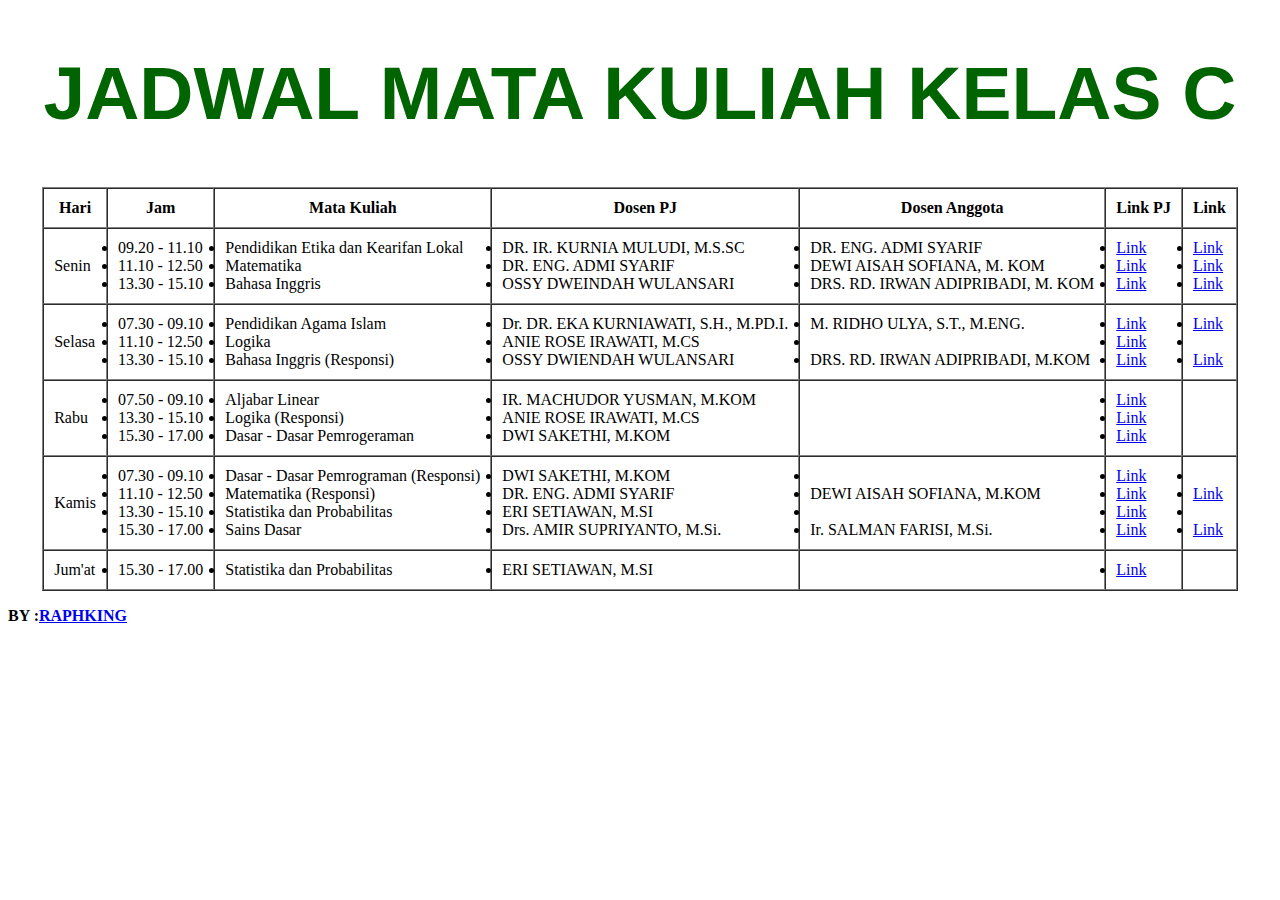
==== JadwalKelasC.html @ 89872905 "Add files via upload" ====
<!DOCTYPE html>
<html>
<head>
	<meta charset="utf-8">
	<title>JADWAL</title>
	<style>
		h1 {
			color: darkgreen;
			font-family: arial;
			font-size: 75px;
			text-align: center;
		}
	</style>
</head>
<body>

<h1>JADWAL MATA KULIAH KELAS C</h1>

<table align="center" border="1" cellspacing="0" cellpadding="10">
	<thead>
		<th>Hari</th>
		<th>Jam</th>
		<th>Mata Kuliah</th>
		<th>Dosen PJ</th>
		<th>Dosen Anggota</th>
		<th>Link PJ</th>
		<th>Link</th>
	</thead>
	<tbody>
		<tr>
			<td>Senin</td>
			<td>
				<li>09.20 - 11.10</li>
				<li>11.10 -	12.50</li>
				<li>13.30 - 15.10</li>
			</td>
			<td>
				<li>Pendidikan Etika dan Kearifan Lokal</li>
				<li>Matematika</li>
				<li>Bahasa Inggris</li>
			</td>
			<td>
				<li>DR. IR. KURNIA MULUDI, M.S.SC</li>
				<li>DR. ENG. ADMI SYARIF</li>
				<li>OSSY DWEINDAH WULANSARI</li>
			</td>
			<td>
				<li>DR. ENG. ADMI SYARIF</li>
				<li>DEWI AISAH SOFIANA, M. KOM</li>
				<li>DRS. RD. IRWAN ADIPRIBADI, M. KOM</li>
			</td>
			<td>
				<li><a href="https://meet.google.com/cbi-ajfz-dct">Link</a></li>
				<li><a href="https://meet.google.com/vta-tctb-qdb">Link</a></li>
				<li><a href="https://meet.google.com/eej-scye-nbn">Link</a></li>
			</td>
			<td>
				<li><a href="http://meet.google.com/vta-tctb-qdb">Link</a></li>
				<li><a href="https://meet.google.com/jji-jwqz-vfp">Link</a></li>
				<li><a href="http://meet.google.com/ntd-qobt-wrc">Link</a></li>
			</td>
		</tr>
		<tr>
			<td>Selasa</td>
			<td>
				<li>07.30 - 09.10</li>
				<li>11.10 - 12.50</li>
				<li>13.30 - 15.10</li>
			</td>
			<td>
				<li>Pendidikan Agama Islam</li>
				<li>Logika</li>
				<li>Bahasa Inggris (Responsi)</li>
			</td>
			<td>
				<li>Dr. DR. EKA KURNIAWATI, S.H., M.PD.I.</li>
				<li>ANIE ROSE IRAWATI, M.CS</li>
				<li>OSSY DWIENDAH WULANSARI</li>
			</td>
			<td>
				<li>M. RIDHO ULYA, S.T., M.ENG.</li>
				<li></li>
				<li>DRS. RD. IRWAN ADIPRIBADI, M.KOM</li>
			</td>
			<td>
				<li><a href="https://meet.google.com/xmo-bwfh-dee">Link</a></li>
				<li><a href="https://meet.google.com/jbo-uzkk-uxx">Link</a></li>
				<li><a href="https://meet.google.com/vcw-tazz-jux">Link</a></li>
			</td>
			<td>
				<li><a href="https://meet.google.com/igb-fimn-qqc">Link</a></li>
				<li><a href=""></a></li>
				<li><a href="http://meet.google.com/ntd-qobt-wrc">Link</a></li>
			</td>
		</tr>
		<tr>
			<td>Rabu</td>
			<td>
				<li>07.50 - 09.10</li>
				<li>13.30 - 15.10</li>
				<li>15.30 - 17.00</li>
			</td>
			<td>
				<li>Aljabar Linear</li>
				<li>Logika (Responsi)</li>
				<li>Dasar - Dasar Pemrogeraman</li>
			</td>
			<td>
				<li>IR. MACHUDOR YUSMAN, M.KOM</li>
				<li>ANIE ROSE IRAWATI, M.CS</li>
				<li>DWI SAKETHI, M.KOM</li>
			</td>
			<td>
				
			</td>
			<td>
				<li><a href="https://meet.google.com/ftb-cuip-dgz">Link</a></li>
				<li><a href="https://meet.google.com/swg-zdpx-qyz">Link</a></li>
				<li><a href="https://meet.google.com/ecr-cjtu-gua">Link</a></li>
			</td>
			<td>
				
			</td>
		</tr>

		<tr>
			<td>Kamis</td>
			<td>
				<li>07.30 - 09.10</li>
				<li>11.10 - 12.50</li>
				<li>13.30 - 15.10</li>
				<li>15.30 -	17.00</li>
			</td>
			<td>
				<li>Dasar - Dasar Pemrograman (Responsi)</li>
				<li>Matematika (Responsi)</li>
				<li>Statistika dan Probabilitas</li>
				<li>Sains Dasar</li>
			</td>
			<td>
				<li>DWI SAKETHI, M.KOM</li>
				<li>DR. ENG. ADMI SYARIF</li>
				<li>ERI SETIAWAN, M.SI</li>
				<li>Drs. AMIR SUPRIYANTO, M.Si.</li>
			</td>
			<td>
				<li></li>
				<li>DEWI AISAH SOFIANA, M.KOM</li>
				<li></li>
				<li>Ir. SALMAN FARISI, M.Si.</li>
			</td>
			<td>
				<li><a href="https://meet.google.com/tum-xios-kvu">Link</a></li>
				<li><a href="https://meet.google.com/fnv-odet-nav">Link</a></li>
				<li><a href="https://meet.google.com/lookup/a2cwauowr5?authuser=0&hs=179 ">Link</a></li>
				<li><a href="https://meet.google.com/ahp-cawj-nco">Link</a></li>
			</td>
			<td>
				<li></li>
				<li><a href="https://meet.google.com/jji-jwqz-vfp">Link</a></li>
				<li></li>
				<li><a href="https://meet.google.com/egs-qwzr-buy">Link</a></li>
			</td>
		</tr>
		<tr>
			<td>Jum'at</td>
			<td>
				<li>15.30 - 17.00</li>
			</td>
			<td>
				<li>Statistika dan Probabilitas</li>
			</td>
			<td>
				<li>ERI SETIAWAN, M.SI</li>
			</td>
			<td>
				
			</td>
			<td>
				<li><a href="https://meet.google.com/lookup/a2cwauowr5?authuser=0&hs=179 ">Link</a></li>
			</td>
			<td>
				
			</td>
		</tr>
	</tbody>
</table>
<p><b>BY :</b><a href="https://www.instagram.com/rafrmdhn"><b>RAPHKING</b></a></p>	

</body>
</html>
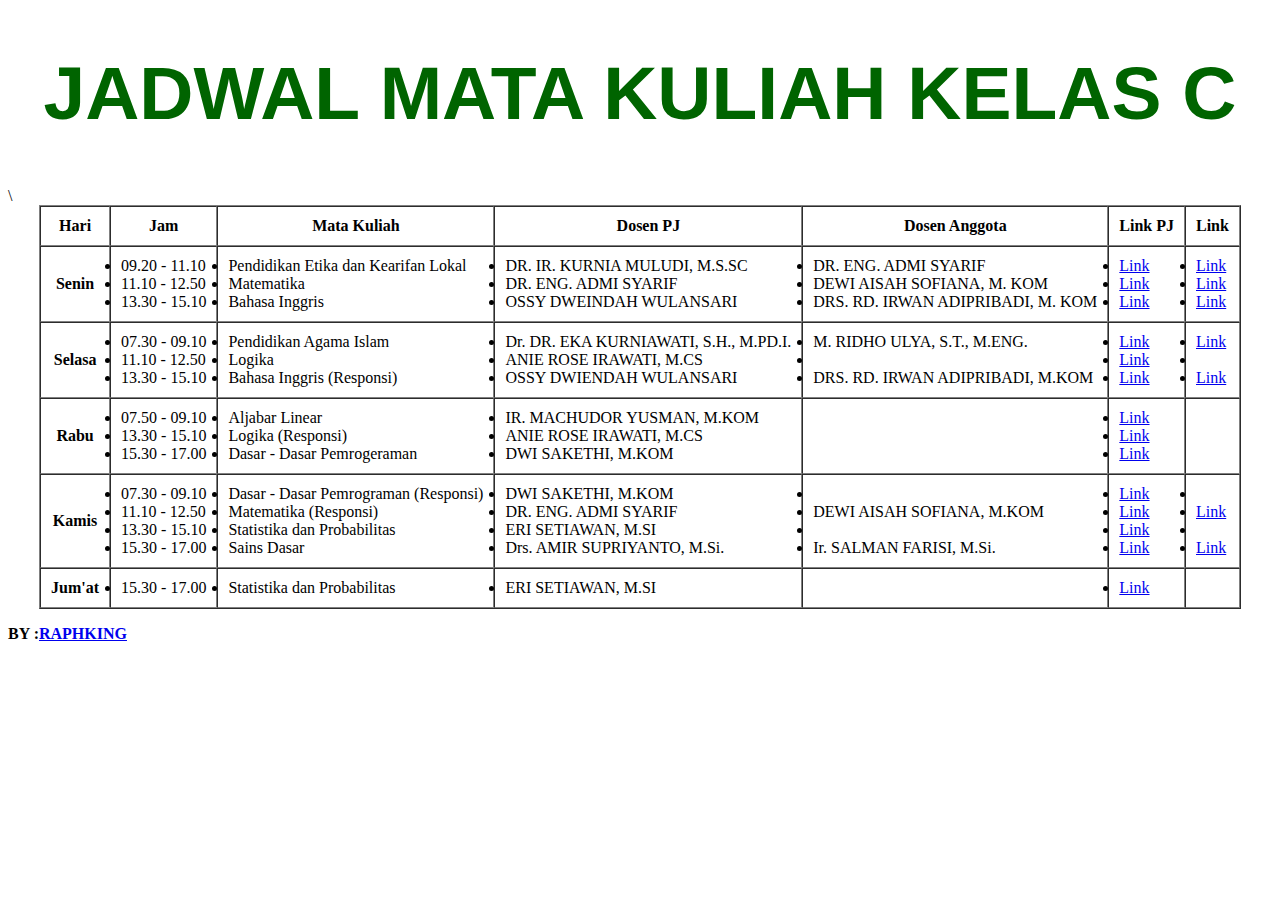
==== commit 7b5a4589: "Update JadwalKelasC.html" ====
--- a/JadwalKelasC.html
+++ b/JadwalKelasC.html
@@ -13,179 +13,184 @@
 	</style>
 </head>
 <body>
+<div class="container mt-5">
+	<div class="card">
+		<div class="card-header">
+			<h1>JADWAL MATA KULIAH KELAS C</h1>\
+		</div>
+			<div class="card-body">
+				<table align="center" border="1" cellspacing="0" cellpadding="10" 	class="table table-hover">
+					<thead>
+						<th scope="col">Hari</th>
+						<th scope="col">Jam</th>
+						<th scope="col">Mata Kuliah</th>
+						<th scope="col">Dosen PJ</th>
+						<th scope="col">Dosen Anggota</th>
+						<th scope="col">Link PJ</th>
+						<th scope="col">Link</th>
+					</thead>
+					<tbody class="text-center">
+						<tr>
+							<th scope="row">Senin</th>
+						<td>
+							<li>09.20 - 11.10</li>
+							<li>11.10 -	12.50</li>
+							<li>13.30 - 15.10</li>
+						</td>
+						<td>
+							<li>Pendidikan Etika dan Kearifan Lokal</li>
+							<li>Matematika</li>
+							<li>Bahasa Inggris</li>
+						</td>
+						<td>
+							<li>DR. IR. KURNIA MULUDI, M.S.SC</li>
+							<li>DR. ENG. ADMI SYARIF</li>
+							<li>OSSY DWEINDAH WULANSARI</li>
+						</td>
+						<td>
+							<li>DR. ENG. ADMI SYARIF</li>
+							<li>DEWI AISAH SOFIANA, M. KOM</li>
+							<li>DRS. RD. IRWAN ADIPRIBADI, M. KOM</li>
+						</td>
+						<td>
+							<li><a href="https://meet.google.com/cbi-ajfz-dct">Link</a></li>
+							<li><a href="https://meet.google.com/vta-tctb-qdb">Link</a></li>
+							<li><a href="https://meet.google.com/eej-scye-nbn">Link</a></li>
+						</td>
+						<td>
+							<li><a href="http://meet.google.com/vta-tctb-qdb">Link</a></li>
+							<li><a href="https://meet.google.com/jji-jwqz-vfp">Link</a></li>
+							<li><a href="http://meet.google.com/ntd-qobt-wrc">Link</a></li>
+						</td>
+					</tr>
+					<tr>
+						<th class="row">Selasa</th>
+						<td>
+							<li>07.30 - 09.10</li>
+							<li>11.10 - 12.50</li>
+							<li>13.30 - 15.10</li>
+						</td>
+						<td>
+							<li>Pendidikan Agama Islam</li>
+							<li>Logika</li>
+							<li>Bahasa Inggris (Responsi)</li>
+						</td>
+						<td>
+							<li>Dr. DR. EKA KURNIAWATI, S.H., M.PD.I.</li>
+							<li>ANIE ROSE IRAWATI, M.CS</li>
+							<li>OSSY DWIENDAH WULANSARI</li>
+						</td>
+						<td>
+							<li>M. RIDHO ULYA, S.T., M.ENG.</li>
+							<li></li>
+							<li>DRS. RD. IRWAN ADIPRIBADI, M.KOM</li>
+						</td>
+						<td>
+							<li><a href="https://meet.google.com/xmo-bwfh-dee">Link</a></li>
+							<li><a href="https://meet.google.com/jbo-uzkk-uxx">Link</a></li>
+							<li><a href="https://meet.google.com/vcw-tazz-jux">Link</a></li>
+						</td>
+						<td>
+							<li><a href="https://meet.google.com/igb-fimn-qqc">Link</a></li>
+							<li><a href=""></a></li>
+							<li><a href="http://meet.google.com/ntd-qobt-wrc">Link</a></li>
+						</td>
+					</tr>
+					<tr>
+						<th class="row">Rabu</th>
+						<td>
+							<li>07.50 - 09.10</li>
+							<li>13.30 - 15.10</li>
+							<li>15.30 - 17.00</li>
+						</td>
+						<td>
+							<li>Aljabar Linear</li>
+							<li>Logika (Responsi)</li>
+							<li>Dasar - Dasar Pemrogeraman</li>
+						</td>
+						<td>
+							<li>IR. MACHUDOR YUSMAN, M.KOM</li>
+							<li>ANIE ROSE IRAWATI, M.CS</li>
+							<li>DWI SAKETHI, M.KOM</li>
+						</td>
+						<td>
+							
+						</td>
+						<td>
+							<li><a href="https://meet.google.com/ftb-cuip-dgz">Link</a></li>
+							<li><a href="https://meet.google.com/swg-zdpx-qyz">Link</a></li>
+							<li><a href="https://meet.google.com/ecr-cjtu-gua">Link</a></li>
+						</td>
+						<td>
+							
+						</td>
+					</tr>
 
-<h1>JADWAL MATA KULIAH KELAS C</h1>
-
-<table align="center" border="1" cellspacing="0" cellpadding="10">
-	<thead>
-		<th>Hari</th>
-		<th>Jam</th>
-		<th>Mata Kuliah</th>
-		<th>Dosen PJ</th>
-		<th>Dosen Anggota</th>
-		<th>Link PJ</th>
-		<th>Link</th>
-	</thead>
-	<tbody>
-		<tr>
-			<td>Senin</td>
-			<td>
-				<li>09.20 - 11.10</li>
-				<li>11.10 -	12.50</li>
-				<li>13.30 - 15.10</li>
-			</td>
-			<td>
-				<li>Pendidikan Etika dan Kearifan Lokal</li>
-				<li>Matematika</li>
-				<li>Bahasa Inggris</li>
-			</td>
-			<td>
-				<li>DR. IR. KURNIA MULUDI, M.S.SC</li>
-				<li>DR. ENG. ADMI SYARIF</li>
-				<li>OSSY DWEINDAH WULANSARI</li>
-			</td>
-			<td>
-				<li>DR. ENG. ADMI SYARIF</li>
-				<li>DEWI AISAH SOFIANA, M. KOM</li>
-				<li>DRS. RD. IRWAN ADIPRIBADI, M. KOM</li>
-			</td>
-			<td>
-				<li><a href="https://meet.google.com/cbi-ajfz-dct">Link</a></li>
-				<li><a href="https://meet.google.com/vta-tctb-qdb">Link</a></li>
-				<li><a href="https://meet.google.com/eej-scye-nbn">Link</a></li>
-			</td>
-			<td>
-				<li><a href="http://meet.google.com/vta-tctb-qdb">Link</a></li>
-				<li><a href="https://meet.google.com/jji-jwqz-vfp">Link</a></li>
-				<li><a href="http://meet.google.com/ntd-qobt-wrc">Link</a></li>
-			</td>
-		</tr>
-		<tr>
-			<td>Selasa</td>
-			<td>
-				<li>07.30 - 09.10</li>
-				<li>11.10 - 12.50</li>
-				<li>13.30 - 15.10</li>
-			</td>
-			<td>
-				<li>Pendidikan Agama Islam</li>
-				<li>Logika</li>
-				<li>Bahasa Inggris (Responsi)</li>
-			</td>
-			<td>
-				<li>Dr. DR. EKA KURNIAWATI, S.H., M.PD.I.</li>
-				<li>ANIE ROSE IRAWATI, M.CS</li>
-				<li>OSSY DWIENDAH WULANSARI</li>
-			</td>
-			<td>
-				<li>M. RIDHO ULYA, S.T., M.ENG.</li>
-				<li></li>
-				<li>DRS. RD. IRWAN ADIPRIBADI, M.KOM</li>
-			</td>
-			<td>
-				<li><a href="https://meet.google.com/xmo-bwfh-dee">Link</a></li>
-				<li><a href="https://meet.google.com/jbo-uzkk-uxx">Link</a></li>
-				<li><a href="https://meet.google.com/vcw-tazz-jux">Link</a></li>
-			</td>
-			<td>
-				<li><a href="https://meet.google.com/igb-fimn-qqc">Link</a></li>
-				<li><a href=""></a></li>
-				<li><a href="http://meet.google.com/ntd-qobt-wrc">Link</a></li>
-			</td>
-		</tr>
-		<tr>
-			<td>Rabu</td>
-			<td>
-				<li>07.50 - 09.10</li>
-				<li>13.30 - 15.10</li>
-				<li>15.30 - 17.00</li>
-			</td>
-			<td>
-				<li>Aljabar Linear</li>
-				<li>Logika (Responsi)</li>
-				<li>Dasar - Dasar Pemrogeraman</li>
-			</td>
-			<td>
-				<li>IR. MACHUDOR YUSMAN, M.KOM</li>
-				<li>ANIE ROSE IRAWATI, M.CS</li>
-				<li>DWI SAKETHI, M.KOM</li>
-			</td>
-			<td>
-				
-			</td>
-			<td>
-				<li><a href="https://meet.google.com/ftb-cuip-dgz">Link</a></li>
-				<li><a href="https://meet.google.com/swg-zdpx-qyz">Link</a></li>
-				<li><a href="https://meet.google.com/ecr-cjtu-gua">Link</a></li>
-			</td>
-			<td>
-				
-			</td>
-		</tr>
-
-		<tr>
-			<td>Kamis</td>
-			<td>
-				<li>07.30 - 09.10</li>
-				<li>11.10 - 12.50</li>
-				<li>13.30 - 15.10</li>
-				<li>15.30 -	17.00</li>
-			</td>
-			<td>
-				<li>Dasar - Dasar Pemrograman (Responsi)</li>
-				<li>Matematika (Responsi)</li>
-				<li>Statistika dan Probabilitas</li>
-				<li>Sains Dasar</li>
-			</td>
-			<td>
-				<li>DWI SAKETHI, M.KOM</li>
-				<li>DR. ENG. ADMI SYARIF</li>
-				<li>ERI SETIAWAN, M.SI</li>
-				<li>Drs. AMIR SUPRIYANTO, M.Si.</li>
-			</td>
-			<td>
-				<li></li>
-				<li>DEWI AISAH SOFIANA, M.KOM</li>
-				<li></li>
-				<li>Ir. SALMAN FARISI, M.Si.</li>
-			</td>
-			<td>
-				<li><a href="https://meet.google.com/tum-xios-kvu">Link</a></li>
-				<li><a href="https://meet.google.com/fnv-odet-nav">Link</a></li>
-				<li><a href="https://meet.google.com/lookup/a2cwauowr5?authuser=0&hs=179 ">Link</a></li>
-				<li><a href="https://meet.google.com/ahp-cawj-nco">Link</a></li>
-			</td>
-			<td>
-				<li></li>
-				<li><a href="https://meet.google.com/jji-jwqz-vfp">Link</a></li>
-				<li></li>
-				<li><a href="https://meet.google.com/egs-qwzr-buy">Link</a></li>
-			</td>
-		</tr>
-		<tr>
-			<td>Jum'at</td>
-			<td>
-				<li>15.30 - 17.00</li>
-			</td>
-			<td>
-				<li>Statistika dan Probabilitas</li>
-			</td>
-			<td>
-				<li>ERI SETIAWAN, M.SI</li>
-			</td>
-			<td>
-				
-			</td>
-			<td>
-				<li><a href="https://meet.google.com/lookup/a2cwauowr5?authuser=0&hs=179 ">Link</a></li>
-			</td>
-			<td>
-				
-			</td>
-		</tr>
-	</tbody>
-</table>
+					<tr>
+						<th class="row">Kamis</th>
+						<td>
+							<li>07.30 - 09.10</li>
+							<li>11.10 - 12.50</li>
+							<li>13.30 - 15.10</li>
+							<li>15.30 -	17.00</li>
+						</td>
+						<td>
+							<li>Dasar - Dasar Pemrograman (Responsi)</li>
+							<li>Matematika (Responsi)</li>
+							<li>Statistika dan Probabilitas</li>
+							<li>Sains Dasar</li>
+						</td>
+						<td>
+							<li>DWI SAKETHI, M.KOM</li>
+							<li>DR. ENG. ADMI SYARIF</li>
+							<li>ERI SETIAWAN, M.SI</li>
+							<li>Drs. AMIR SUPRIYANTO, M.Si.</li>
+						</td>
+						<td>
+							<li></li>
+							<li>DEWI AISAH SOFIANA, M.KOM</li>
+							<li></li>
+							<li>Ir. SALMAN FARISI, M.Si.</li>
+						</td>
+						<td>
+							<li><a href="https://meet.google.com/tum-xios-kvu">Link</a></li>
+							<li><a href="https://meet.google.com/fnv-odet-nav">Link</a></li>
+							<li><a href="https://meet.google.com/lookup/a2cwauowr5?authuser=0&hs=179 ">Link</a></li>
+							<li><a href="https://meet.google.com/ahp-cawj-nco">Link</a></li>
+						</td>
+						<td>
+							<li></li>
+							<li><a href="https://meet.google.com/jji-jwqz-vfp">Link</a></li>
+							<li></li>
+							<li><a href="https://meet.google.com/egs-qwzr-buy">Link</a></li>
+						</td>
+					</tr>
+					<tr>
+						<th class="row">Jum'at</th>
+						<td>
+							<li>15.30 - 17.00</li>
+						</td>
+						<td>
+							<li>Statistika dan Probabilitas</li>
+						</td>
+						<td>
+							<li>ERI SETIAWAN, M.SI</li>
+						</td>
+						<td>
+							
+						</td>
+						<td>
+							<li><a href="https://meet.google.com/lookup/a2cwauowr5?authuser=0&hs=179 ">Link</a></li>
+						</td>
+						<td>
+							
+						</td>
+					</tr>
+					</tbody>
+				</table>
+			</div>
+</div>
 <p><b>BY :</b><a href="https://www.instagram.com/rafrmdhn"><b>RAPHKING</b></a></p>	
 
 </body>
-</html>+</html>
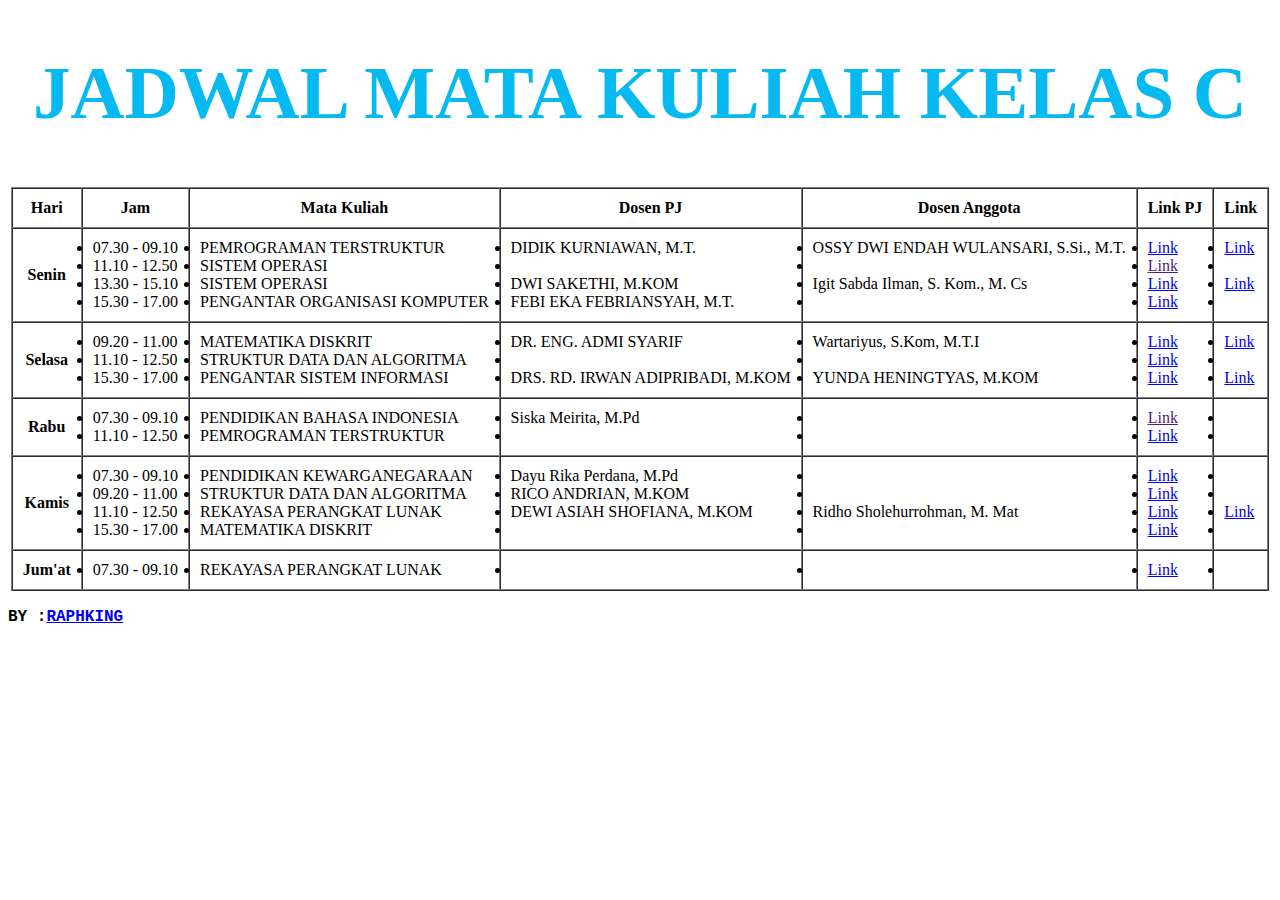
==== commit a0068554: "Update JadwalKelasC.html" ====
--- a/JadwalKelasC.html
+++ b/JadwalKelasC.html
@@ -3,20 +3,22 @@
 <head>
 	<meta charset="utf-8">
 	<title>JADWAL</title>
-	<style>
+	<style type="text/css">
+
 		h1 {
-			color: darkgreen;
-			font-family: arial;
+			color: rgb(6, 185, 240);
+			font-family: Century Gothic;
 			font-size: 75px;
 			text-align: center;
 		}
 	</style>
 </head>
-<body>
+<body bgcolor="">
+
 <div class="container mt-5">
 	<div class="card">
 		<div class="card-header">
-			<h1>JADWAL MATA KULIAH KELAS C</h1>\
+			<h1>JADWAL MATA KULIAH KELAS C</h1>
 		</div>
 			<div class="card-body">
 				<table align="center" border="1" cellspacing="0" cellpadding="10" 	class="table table-hover">
@@ -33,164 +35,168 @@
 						<tr>
 							<th scope="row">Senin</th>
 						<td>
-							<li>09.20 - 11.10</li>
-							<li>11.10 -	12.50</li>
-							<li>13.30 - 15.10</li>
-						</td>
-						<td>
-							<li>Pendidikan Etika dan Kearifan Lokal</li>
-							<li>Matematika</li>
-							<li>Bahasa Inggris</li>
-						</td>
-						<td>
-							<li>DR. IR. KURNIA MULUDI, M.S.SC</li>
+							<li>07.30 - 09.10</li>
+							<li>11.10 - 12.50</li>
+							<li>13.30 -	15.10</li>
+							<li>15.30 - 17.00</li>
+						</td>
+						<td>
+							<li>PEMROGRAMAN TERSTRUKTUR</li>
+							<li>SISTEM OPERASI</li>
+							<li>SISTEM OPERASI</li>
+							<li>PENGANTAR ORGANISASI KOMPUTER</li>
+						</td>
+						<td>
+							<li>DIDIK KURNIAWAN, M.T.</li>
+							<li></li>
+							<li>DWI SAKETHI, M.KOM</li>
+							<li>FEBI EKA FEBRIANSYAH, M.T.</li>
+						</td>
+						<td>
+							<li>OSSY DWI ENDAH WULANSARI, S.Si., M.T.</li>
+							<li></li>
+							<li>Igit Sabda Ilman, S. Kom., M. Cs</li>
+							<li></li>
+						</td>
+						<td>
+							<li><a href="https://bit.ly/di-dik">Link</a></li>
+							<li><a href="">Link</a></li>
+							<li><a href="http://s.id/dwisakethi">Link</a></li>
+							<li><a href="https://meet.google.com/bmq-mgbv-qnh">Link</a></li>
+						</td>
+						<td>
+							<li><a href="https://meet.google.com/eej-scye-nbn">Link</a></li>
+							<li></li>
+							<li><a href="https://meet.google.com/gtu-whpk-tpb">Link</a></li>
+							<li></li>
+						</td>
+					</tr>
+					<tr>
+						<th class="row">Selasa</th>
+						<td>
+							<li>09.20 - 11.00</li>
+							<li>11.10 - 12.50</li>
+							<li>15.30 - 17.00</li>
+						</td>
+						<td>
+							<li>MATEMATIKA DISKRIT</li>
+							<li>STRUKTUR DATA DAN ALGORITMA</li>
+							<li>PENGANTAR SISTEM INFORMASI</li>
+						</td>
+						<td>
 							<li>DR. ENG. ADMI SYARIF</li>
-							<li>OSSY DWEINDAH WULANSARI</li>
-						</td>
-						<td>
-							<li>DR. ENG. ADMI SYARIF</li>
-							<li>DEWI AISAH SOFIANA, M. KOM</li>
-							<li>DRS. RD. IRWAN ADIPRIBADI, M. KOM</li>
-						</td>
-						<td>
-							<li><a href="https://meet.google.com/cbi-ajfz-dct">Link</a></li>
-							<li><a href="https://meet.google.com/vta-tctb-qdb">Link</a></li>
-							<li><a href="https://meet.google.com/eej-scye-nbn">Link</a></li>
-						</td>
-						<td>
-							<li><a href="http://meet.google.com/vta-tctb-qdb">Link</a></li>
+							<li></li>
+							<li>DRS. RD. IRWAN ADIPRIBADI, M.KOM</li>
+						</td>
+						<td>
+							<li>Wartariyus, S.Kom, M.T.I</li>
+							<li></li>
+							<li>YUNDA HENINGTYAS, M.KOM</li>
+						</td>
+						<td>
+							<li><a href="https://meet.google.com/ftb-cuip-dgz">Link</a></li>
+							<li><a href="https://meet.google.com/moz-rifs-pxc">Link</a></li>
+							<li><a href="http://meet.google.com/ntd-qobt-wrc">Link</a></li>
+						</td>
+						<td>
+							<li><a href="https://meet.google.com/ddx-aqbz-hbb">Link</a></li>
+							<li></li>
+							<li><a href="https://meet.google.com/cgw-yosg-efg">Link</a></li>
+						</td>
+					</tr>
+					<tr>
+						<th class="row">Rabu</th>
+						<td>
+							<li>07.30 - 09.10</li>
+							<li>11.10 - 12.50</li>
+						</td>
+						<td>
+							<li>PENDIDIKAN BAHASA INDONESIA</li>
+							<li>PEMROGRAMAN TERSTRUKTUR</li>
+						</td>
+						<td>
+							<li>Siska Meirita, M.Pd</li>
+							<li></li>
+						</td>
+						<td>
+							<li></li>
+							<li></li>
+						</td>
+						<td>
+							<li><a href="">Link</a></li>
+							<li><a href="https://bit.ly/pemstruk-c">Link</a></li>
+						</td>
+						<td>
+							<li></li>
+							<li></li>
+						</td>
+					</tr>
+
+					<tr>
+						<th class="row">Kamis</th>
+						<td>
+							<li>07.30 - 09.10</li>
+							<li>09.20 - 11.00</li>
+							<li>11.10 - 12.50</li>
+							<li>15.30 -	17.00</li>
+						</td>
+						<td>
+							<li>PENDIDIKAN KEWARGANEGARAAN</li>
+							<li>STRUKTUR DATA DAN ALGORITMA</li>
+							<li>REKAYASA PERANGKAT LUNAK</li>
+							<li>MATEMATIKA DISKRIT</li>
+						</td>
+						<td>
+							<li>Dayu Rika Perdana, M.Pd</li>
+							<li>RICO ANDRIAN, M.KOM</li>
+							<li>DEWI ASIAH SHOFIANA, M.KOM</li>
+							<li></li>
+						</td>
+						<td>
+							<li></li>
+							<li></li>
+							<li>Ridho Sholehurrohman, M. Mat</li>
+							<li></li>
+						</td>
+						<td>
+							<li><a href="https://meet.google.com/vov-hcdh-ffo">Link</a></li>
+							<li><a href="http://bit.ly/kuliah-rico">Link</a></li>
 							<li><a href="https://meet.google.com/jji-jwqz-vfp">Link</a></li>
-							<li><a href="http://meet.google.com/ntd-qobt-wrc">Link</a></li>
-						</td>
-					</tr>
-					<tr>
-						<th class="row">Selasa</th>
-						<td>
-							<li>07.30 - 09.10</li>
-							<li>11.10 - 12.50</li>
-							<li>13.30 - 15.10</li>
-						</td>
-						<td>
-							<li>Pendidikan Agama Islam</li>
-							<li>Logika</li>
-							<li>Bahasa Inggris (Responsi)</li>
-						</td>
-						<td>
-							<li>Dr. DR. EKA KURNIAWATI, S.H., M.PD.I.</li>
-							<li>ANIE ROSE IRAWATI, M.CS</li>
-							<li>OSSY DWIENDAH WULANSARI</li>
-						</td>
-						<td>
-							<li>M. RIDHO ULYA, S.T., M.ENG.</li>
-							<li></li>
-							<li>DRS. RD. IRWAN ADIPRIBADI, M.KOM</li>
-						</td>
-						<td>
-							<li><a href="https://meet.google.com/xmo-bwfh-dee">Link</a></li>
-							<li><a href="https://meet.google.com/jbo-uzkk-uxx">Link</a></li>
-							<li><a href="https://meet.google.com/vcw-tazz-jux">Link</a></li>
-						</td>
-						<td>
-							<li><a href="https://meet.google.com/igb-fimn-qqc">Link</a></li>
-							<li><a href=""></a></li>
-							<li><a href="http://meet.google.com/ntd-qobt-wrc">Link</a></li>
-						</td>
-					</tr>
-					<tr>
-						<th class="row">Rabu</th>
-						<td>
-							<li>07.50 - 09.10</li>
-							<li>13.30 - 15.10</li>
-							<li>15.30 - 17.00</li>
-						</td>
-						<td>
-							<li>Aljabar Linear</li>
-							<li>Logika (Responsi)</li>
-							<li>Dasar - Dasar Pemrogeraman</li>
-						</td>
-						<td>
-							<li>IR. MACHUDOR YUSMAN, M.KOM</li>
-							<li>ANIE ROSE IRAWATI, M.CS</li>
-							<li>DWI SAKETHI, M.KOM</li>
-						</td>
-						<td>
-							
-						</td>
-						<td>
-							<li><a href="https://meet.google.com/ftb-cuip-dgz">Link</a></li>
-							<li><a href="https://meet.google.com/swg-zdpx-qyz">Link</a></li>
-							<li><a href="https://meet.google.com/ecr-cjtu-gua">Link</a></li>
-						</td>
-						<td>
-							
-						</td>
-					</tr>
-
-					<tr>
-						<th class="row">Kamis</th>
-						<td>
-							<li>07.30 - 09.10</li>
-							<li>11.10 - 12.50</li>
-							<li>13.30 - 15.10</li>
-							<li>15.30 -	17.00</li>
-						</td>
-						<td>
-							<li>Dasar - Dasar Pemrograman (Responsi)</li>
-							<li>Matematika (Responsi)</li>
-							<li>Statistika dan Probabilitas</li>
-							<li>Sains Dasar</li>
-						</td>
-						<td>
-							<li>DWI SAKETHI, M.KOM</li>
-							<li>DR. ENG. ADMI SYARIF</li>
-							<li>ERI SETIAWAN, M.SI</li>
-							<li>Drs. AMIR SUPRIYANTO, M.Si.</li>
-						</td>
-						<td>
-							<li></li>
-							<li>DEWI AISAH SOFIANA, M.KOM</li>
-							<li></li>
-							<li>Ir. SALMAN FARISI, M.Si.</li>
-						</td>
-						<td>
-							<li><a href="https://meet.google.com/tum-xios-kvu">Link</a></li>
-							<li><a href="https://meet.google.com/fnv-odet-nav">Link</a></li>
-							<li><a href="https://meet.google.com/lookup/a2cwauowr5?authuser=0&hs=179 ">Link</a></li>
-							<li><a href="https://meet.google.com/ahp-cawj-nco">Link</a></li>
-						</td>
-						<td>
-							<li></li>
-							<li><a href="https://meet.google.com/jji-jwqz-vfp">Link</a></li>
-							<li></li>
-							<li><a href="https://meet.google.com/egs-qwzr-buy">Link</a></li>
+							<li><a href="https://meet.google.com/shi-etkc-cfw">Link</a></li>
+						</td>
+						<td>
+							<li></li>
+							<li></li>
+							<li><a href="https://meet.google.com/uvx-cprq-jdd">Link</a></li>
+							<li></li>
 						</td>
 					</tr>
 					<tr>
 						<th class="row">Jum'at</th>
 						<td>
-							<li>15.30 - 17.00</li>
-						</td>
-						<td>
-							<li>Statistika dan Probabilitas</li>
-						</td>
-						<td>
-							<li>ERI SETIAWAN, M.SI</li>
-						</td>
-						<td>
-							
-						</td>
-						<td>
-							<li><a href="https://meet.google.com/lookup/a2cwauowr5?authuser=0&hs=179 ">Link</a></li>
-						</td>
-						<td>
-							
+							<li>07.30 - 09.10</li>
+						</td>
+						<td>
+							<li>REKAYASA PERANGKAT LUNAK</li>
+						</td>
+						<td>
+							<li></li>
+						</td>
+						<td>
+							<li></li>
+						</td>
+						<td>
+							<li><a href="https://meet.google.com/shi-etkc-cfw">Link</a></li>
+						</td>
+						<td>
+							<li></li>
 						</td>
 					</tr>
 					</tbody>
 				</table>
 			</div>
 </div>
-<p><b>BY :</b><a href="https://www.instagram.com/rafrmdhn"><b>RAPHKING</b></a></p>	
+<p><font face="Courier New"><b>BY :</b><a href="https://www.instagram.com/rafrmdhn"><b>RAPHKING</b></a></font></p>	
 
 </body>
 </html>
